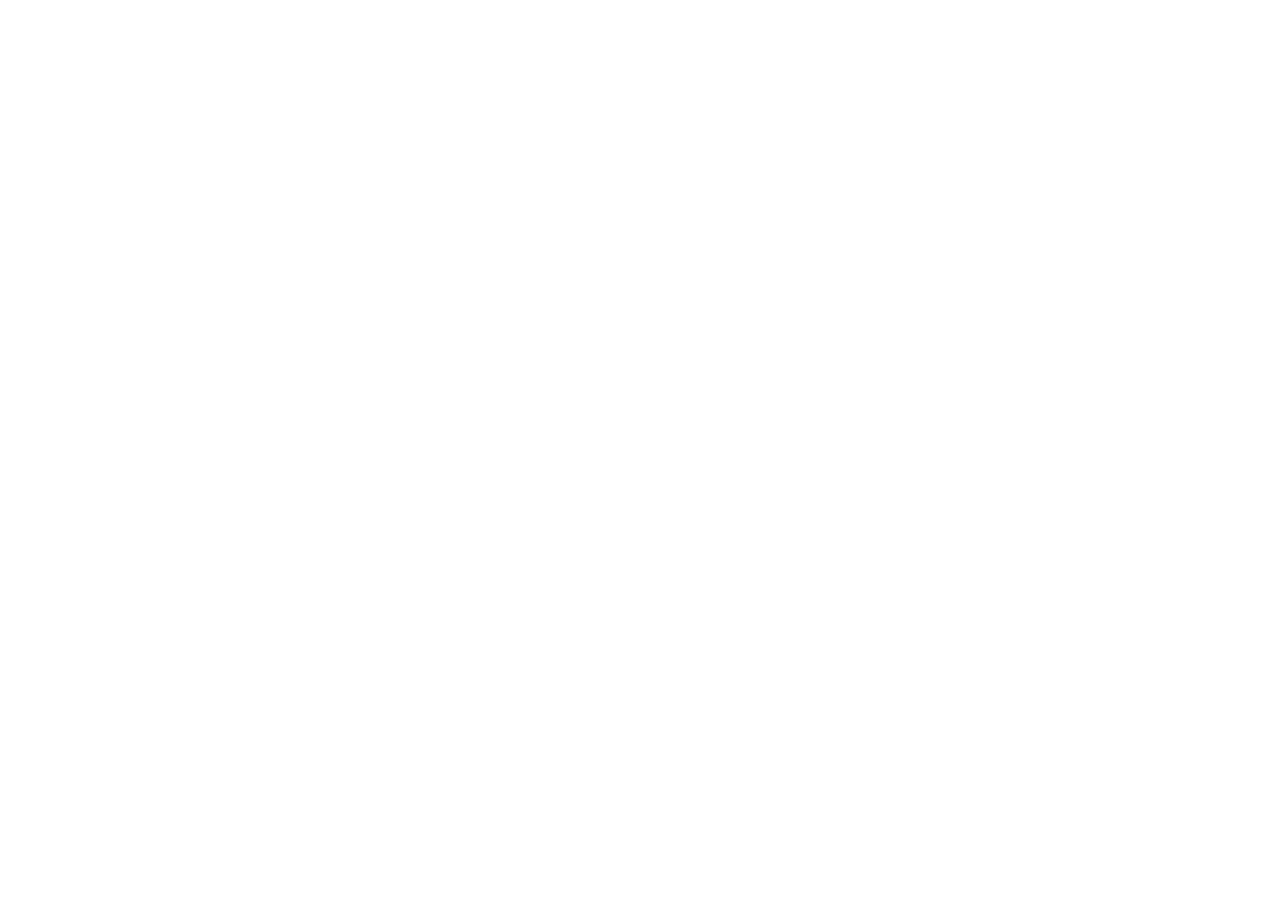
==== aboutme/index.html @ cd16e616 "Added !" ====
<!DOCTYPE html>
<html lang="en">
<head>
    <meta charset="UTF-8">
    <meta http-equiv="X-UA-Compatible" content="IE=edge">
    <meta name="viewport" content="width=device-width, initial-scale=1.0">
    <title>Document</title>
</head>
<body>
    
</body>
</html>
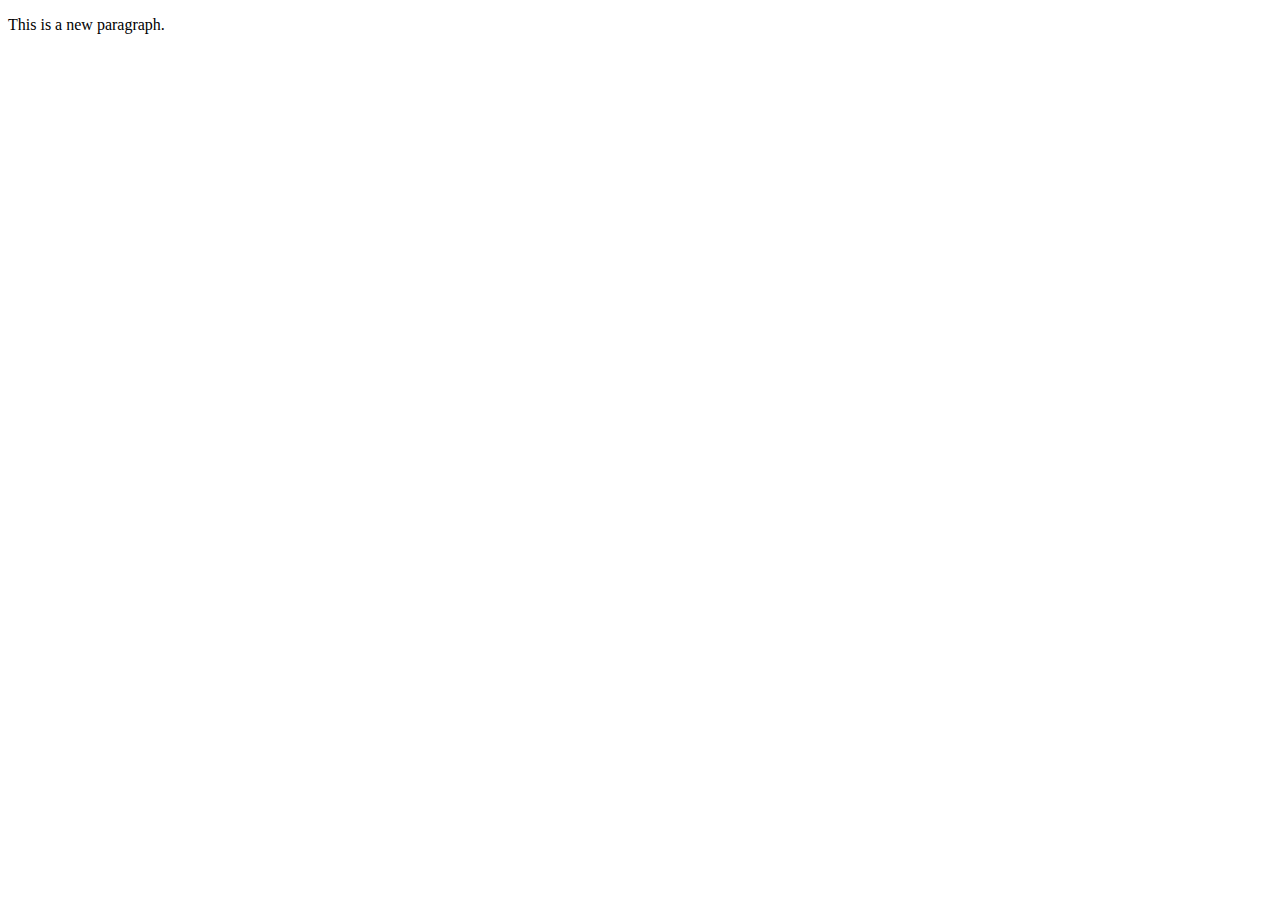
==== commit b9d886fa: "added new paragraph" ====
--- a/aboutme/index.html
+++ b/aboutme/index.html
@@ -7,6 +7,6 @@
     <title>Document</title>
 </head>
 <body>
-    
+    <p>This is a new paragraph.</p>
 </body>
 </html>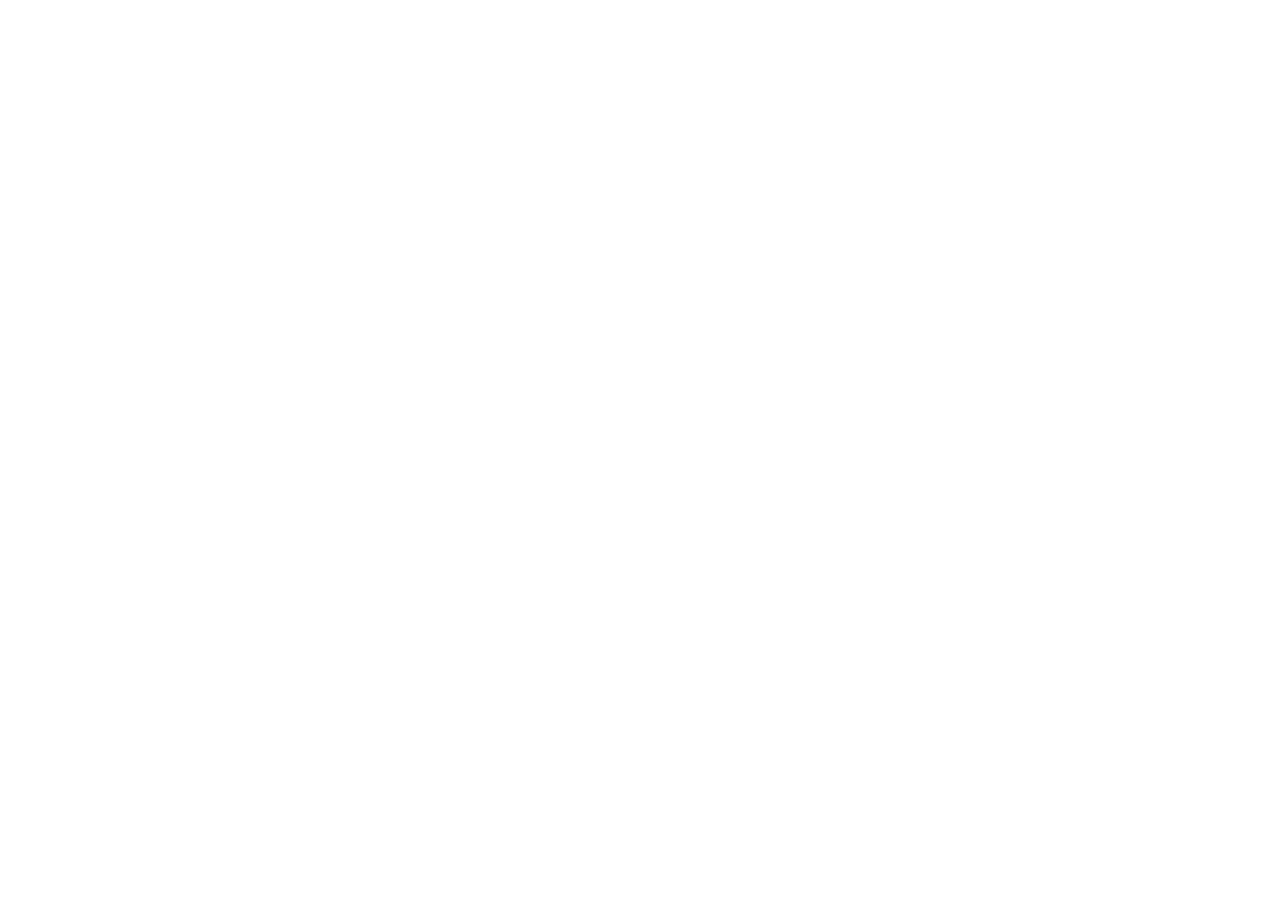
==== commit 7d5d236f: "Added the home page for wdd130" ====
--- a/aboutme/index.html
+++ b/aboutme/index.html
@@ -7,6 +7,6 @@
     <title>Document</title>
 </head>
 <body>
-    <p>This is a new paragraph.</p>
+    
 </body>
 </html>